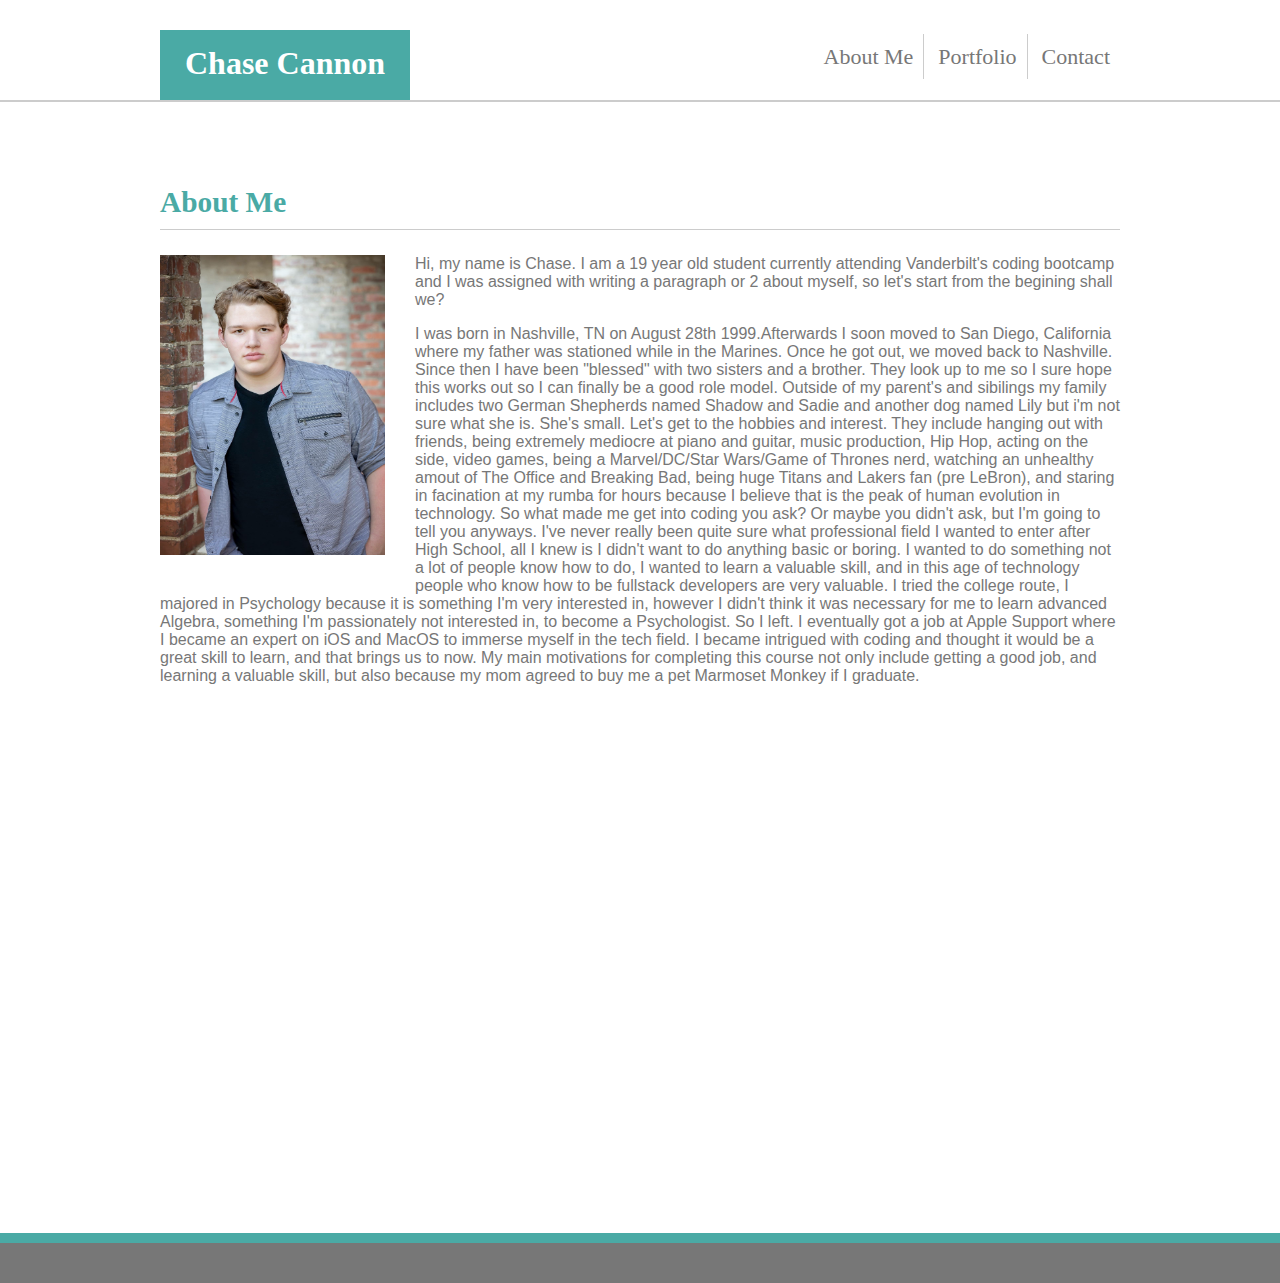
==== index.html @ b1e7f11b "first commit" ====
<html lang="en">
<head>
    <link rel="stylesheet" href="Assets/css/style.css">
    <meta charset="UTF-8">
    <title>Document</title>
</head>
<body>
    <header>
        <div class="headbox">
            <div class="header" id="myHeader">
          <h1>Chase Cannon</h1>
            </div>
          <nav>
            <li class="steve madden"><a href="index.html">About Me</a></li>
            <li class="steve madden"><a href="portfolio.html">Portfolio</a></li>
            <li class="steve"><a href="contact.html">Contact</a></li>
          </nav>
        </div>
     </header>
        <section>
  <h2>About Me</h2>
  <img class="profile" src="Assets/images/IMG_1372_copy.jpg" alt="profile photo" height="300"
  width="225">

  <p>Hi, my name is Chase. I am a 19 year old student currently attending Vanderbilt's
      coding bootcamp and I was assigned with writing a paragraph or 2 about myself,
      so let's start from the begining shall we?

  </p>
  <p>I was born in Nashville, TN on August 28th 1999.Afterwards I soon moved to San Diego, California
      where my father was stationed while in the Marines.
      Once he got out, we moved back to Nashville. Since then 
      I have been "blessed" with two sisters and a brother. They
      look up to me so I sure hope this works out so I can finally
      be a good role model. Outside of my parent's and sibilings 
      my family includes two German Shepherds named Shadow and Sadie
      and another dog named Lily but i'm not sure what she is. She's small. 
      Let's get to the hobbies and interest. They include hanging out 
      with friends, being extremely mediocre at piano and guitar, music
      production, Hip Hop, acting on the side, video games, being a Marvel/DC/Star Wars/Game of Thrones
     nerd, watching an unhealthy amout of The Office and Breaking Bad,
     being huge Titans and Lakers fan (pre LeBron), and staring in 
     facination at my rumba for hours because I believe that is 
     the peak of human evolution in technology. So what made me get into
     coding you ask? Or maybe you didn't ask, but I'm going to tell you anyways.
     I've never really been quite sure what professional field I wanted
     to enter after High School, all I knew is I didn't want to do anything
     basic or boring. I wanted to do something not a lot of people know
     how to do, I wanted to learn a valuable skill, and in this age of
     technology people who know how to be fullstack developers are very
     valuable. I tried the college route, I majored in Psychology because
     it is something I'm very interested in, however I didn't think it
     was necessary for me to learn advanced Algebra, something I'm passionately
     not interested in, to become a Psychologist. So I left. I eventually got a job at Apple Support
     where I became an expert on iOS and MacOS to immerse myself in the tech
     field. I became intrigued with coding and thought it would be a great
     skill to learn, and that brings us to now. My main motivations for completing
     this course not only include getting a good job, and learning a valuable
     skill, but also because my mom agreed to buy me a pet Marmoset Monkey
     if I graduate.
  </p>
</section>
<footer>
</footer>

  </body>

</html>
---- Assets/css/style.css ----
h1 {
  position: relative;
  left: 0;
  bottom: 0;
  top: 30px;
  text-align: center;
  width: 250px;
  background-color: #4aaaa5;
  color: #ffffff;
  height: 55px;
  padding-top: 15px;
  font-family: 'Georgia', Times, Times New Roman, serif;
}

header {
  background-color: #ffffff;
  width: 100%;
  height: 100px;
  border-bottom: 2px solid #cccccc;
  position: relative;
}

.headbox {
  position: relative;
  margin-left: auto;
  margin-right: auto;
  height: 100%;
  width: 960px;
}

h2 {
    background-color: white;
    font-family: 'Times New Roman', Times, serif;
    color: #4aaaa5;
    border-bottom: 1px solid #cccccc;
    font-size: 22pt;
    padding-bottom: 10px;
    
}
h3 {
  font-family: 'Arial', 'Helvetica Neue', Helvetica, sans-serif;
  color: #777777
}
h4 {
  font-family: 'Arial', 'Helvetica Neue', Helvetica, sans-serif;
  color: #777777
}
body {
  position: relative;
  min-height: 142.5vh;
  margin: 0;
  padding: 0;
  background-color: #eeeeee;
  background: url("https://www.toptal.com/designers/subtlepatterns/patterns/textured_paper.png")
  
}

p {
  font-family: 'Arial', 'Helvetica Neue', Helvetica, sans-serif;
  color: #777777;
}

section {
  margin-left: auto;
  margin-right: auto;
  width:960px;
  background-color: #ffffff;
  padding: 30px;
  margin-top: 30px;
 
}
nav {
  position: absolute;
  right: 0;
  bottom: 30px;
}
.steve {
  display: inline;
  font-size: 22;
  padding: 10px;
}
a {
  text-decoration: none;
  color: #777777
}
.madden {
  border-right: 1px solid #cccccc;
  padding: 10px;
}
.profile {
  float: left;
  margin-right: 30px;
  margin-bottom: 30px;
}

footer {
  position: absolute;
  bottom: 0;
  width: 100%;
  height: 40px;
  border-top: 10px solid #4aaaa5;
  margin-top: 30px;
  background-color: #777777

}
.submit {
  margin-top: 10px;
  background-color: #4aaaa5;
  color: #ffffff
}
.cont {
  width: 500px;
  height: 25px;
}
.message {
  width: 500px
}
.images {
  position: relative;
  display: inline-block;
  margin-right: 30px;
  margin-bottom: 30px;
}

.else {
  position: absolute;
  display: inline-block;
  bottom: 30px;
  width: 240px;
  padding: 20px;
  font-size: 20pt;
  color: #ffffff;
  text-align: center;
  background-color: #4aaaa5;
}
@media(max-width: 980px) {

}
@media(max-width:768px){
}
@media(max-width:640px){

}
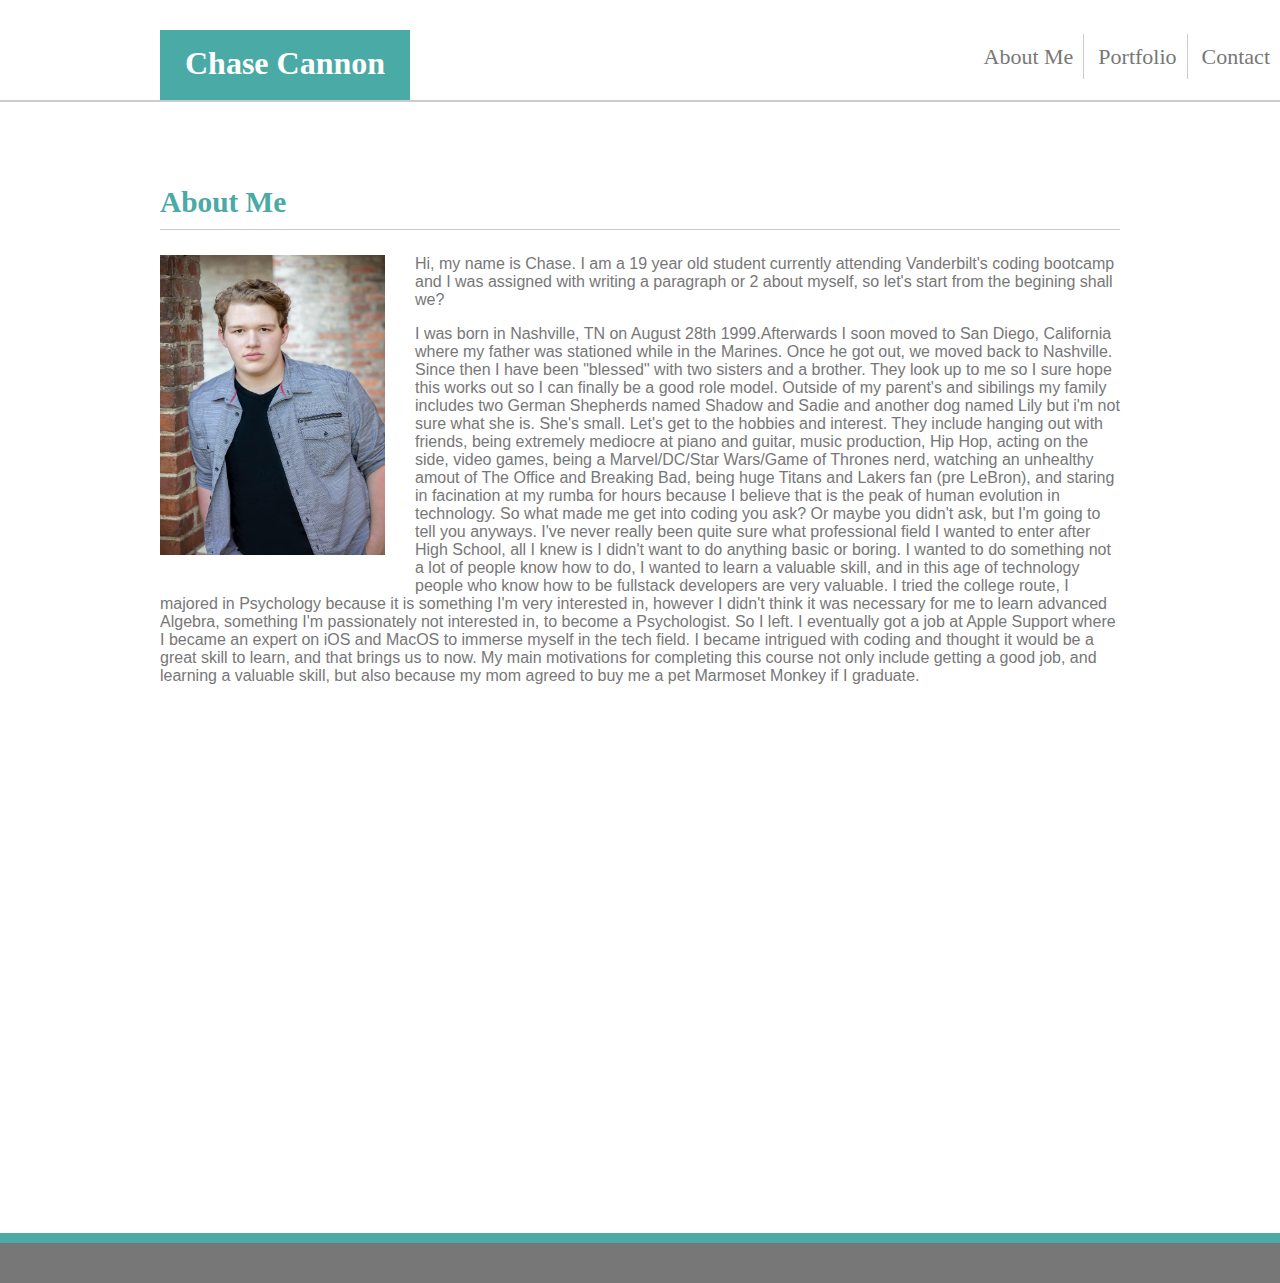
==== commit a26d224b: "new commit" ====
--- a/index.html
+++ b/index.html
@@ -1,13 +1,13 @@
 <html lang="en">
 <head>
     <link rel="stylesheet" href="Assets/css/style.css">
+    <meta name= "viewport" content="width=device-width, initial-scale=1">
     <meta charset="UTF-8">
     <title>Document</title>
 </head>
 <body>
     <header>
         <div class="headbox">
-            <div class="header" id="myHeader">
           <h1>Chase Cannon</h1>
             </div>
           <nav>
@@ -62,6 +62,20 @@
 </section>
 <footer>
 </footer>
+    <script>
+      window.onscroll = function() {myFunction()};
+
+var header = document.getElementsByClassName("headbox");
+var sticky = headbox.offsetTop;
+
+function myFunction() {
+  if (window.pageYOffset > sticky) {
+    headbox.classList.add("sticky");
+  } else {
+    headbox.classList.remove("sticky");
+  }
+}
+    </script>
 
   </body>
 
--- a/Assets/css/style.css
+++ b/Assets/css/style.css
@@ -111,6 +111,7 @@
 .cont {
   width: 500px;
   height: 25px;
+  padding: 16px;
 }
 .message {
   width: 500px
@@ -133,11 +134,86 @@
   text-align: center;
   background-color: #4aaaa5;
 }
-@media(max-width: 980px) {
-
+.sticky {
+  position: fixed;
+  top: 0;
+  width: 100%;
+}
+.sticky + .cont {
+  padding-top: 102px;
+}
+@media(max-width:640px){
+  .cont {
+    width: 50%;
+  }
+  .header {
+    width: 50%;
+  }
+  .headbox{
+    width: 50%;
+  }
+  .body {
+    width: 50%;
+  }
+  .section {
+    width: 50%;
+  }
+  .body {
+    width: 50%;
+
+  }
+  .p {
+    width: 50%;
+  }
+  
 }
 @media(max-width:768px){
-}
-@media(max-width:640px){
-
-}+  .cont {
+    width: 75%;
+  }
+  .header {
+    width: 75%
+  }
+  .headbox{
+    width: 75%
+  }
+  .body {
+    width: 75%;
+  }
+  .section {
+    width: 75%;
+  }
+  .body {
+    width: 75%;
+
+  }
+  .p {
+    width: 75%;
+  }
+  
+
+}
+
+@media screen and (max-width: 980px) {
+  .cont {
+    width: 100%;
+  }
+  .header {
+    width: 100%;
+  }
+  .headbox{
+    width: 100%
+  }
+  .body {
+    width: 100%;
+  }
+  .section {
+    width: 100%;
+  }
+  .body {
+    width: 100%;
+
+  }
+  .p {
+    width: 100%;
+  }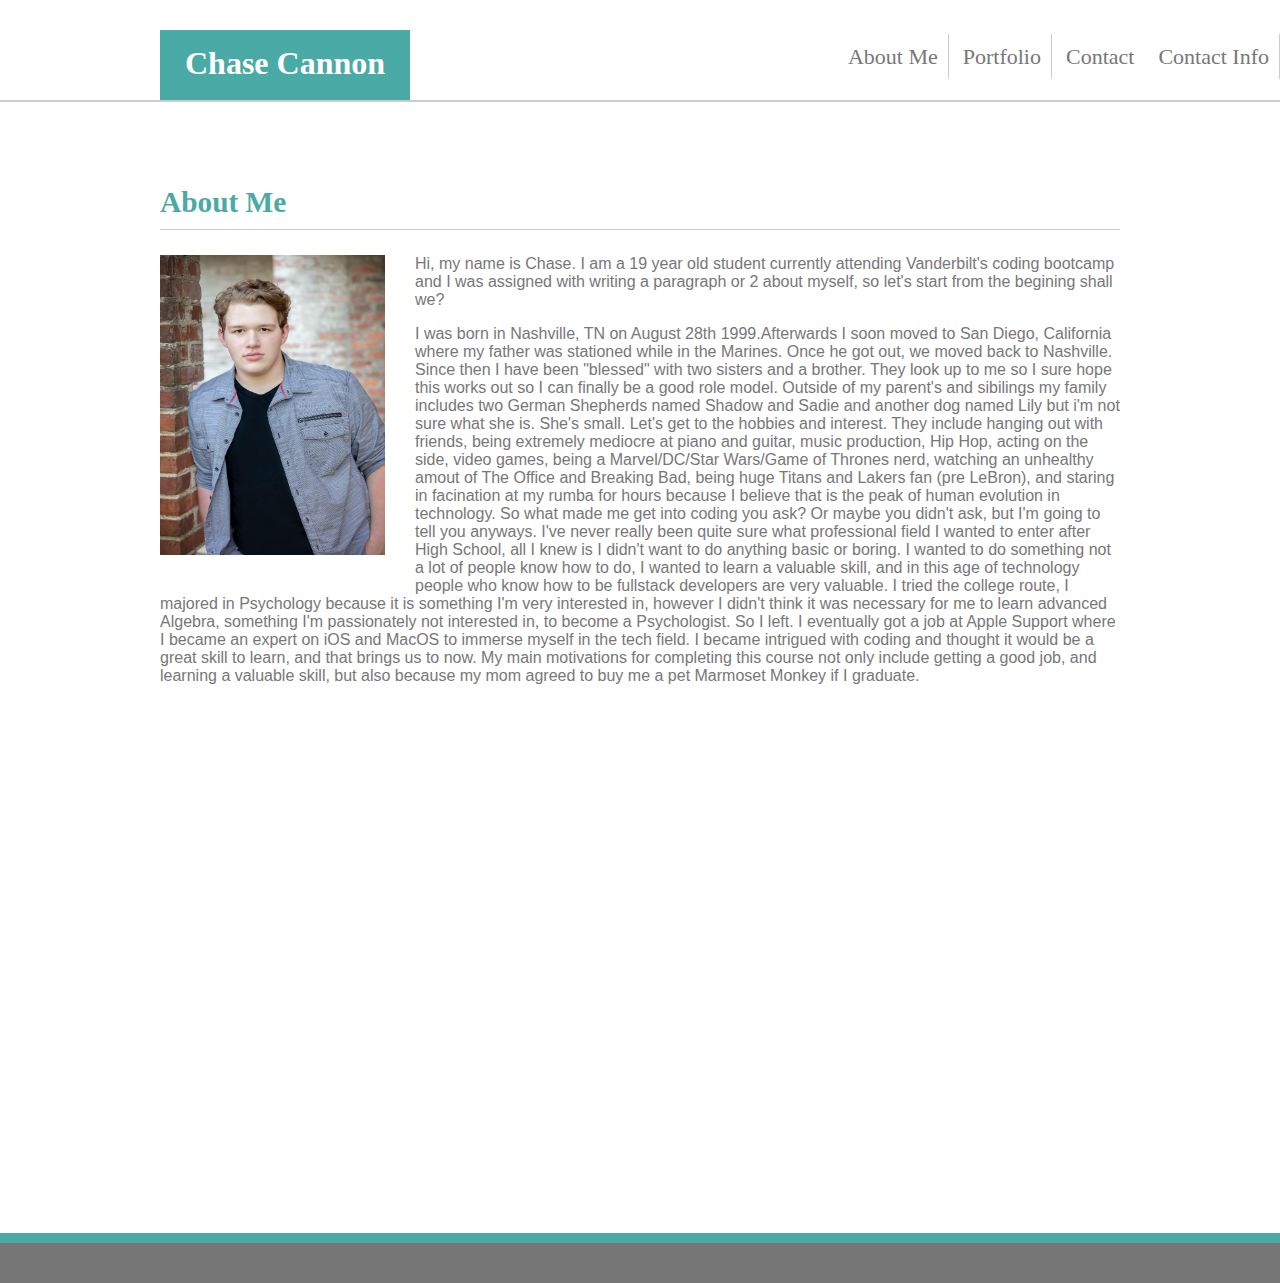
==== commit 1d7127b4: "linking Bamazon" ====
--- a/index.html
+++ b/index.html
@@ -14,6 +14,7 @@
             <li class="steve madden"><a href="index.html">About Me</a></li>
             <li class="steve madden"><a href="portfolio.html">Portfolio</a></li>
             <li class="steve"><a href="contact.html">Contact</a></li>
+            <li class="steve madden"><a href="contactinfo.html">Contact Info</a></li>
           </nav>
         </div>
      </header>
--- a/Assets/css/style.css
+++ b/Assets/css/style.css
@@ -51,7 +51,7 @@
   margin: 0;
   padding: 0;
   background-color: #eeeeee;
-  background: url("https://www.toptal.com/designers/subtlepatterns/patterns/textured_paper.png")
+  background: url("https://www.toptal.com/designers/subtlepatterns/patterns/textured_paper.png");
   
 }
 
@@ -213,7 +213,4 @@
   .body {
     width: 100%;
 
-  }
-  .p {
-    width: 100%;
   }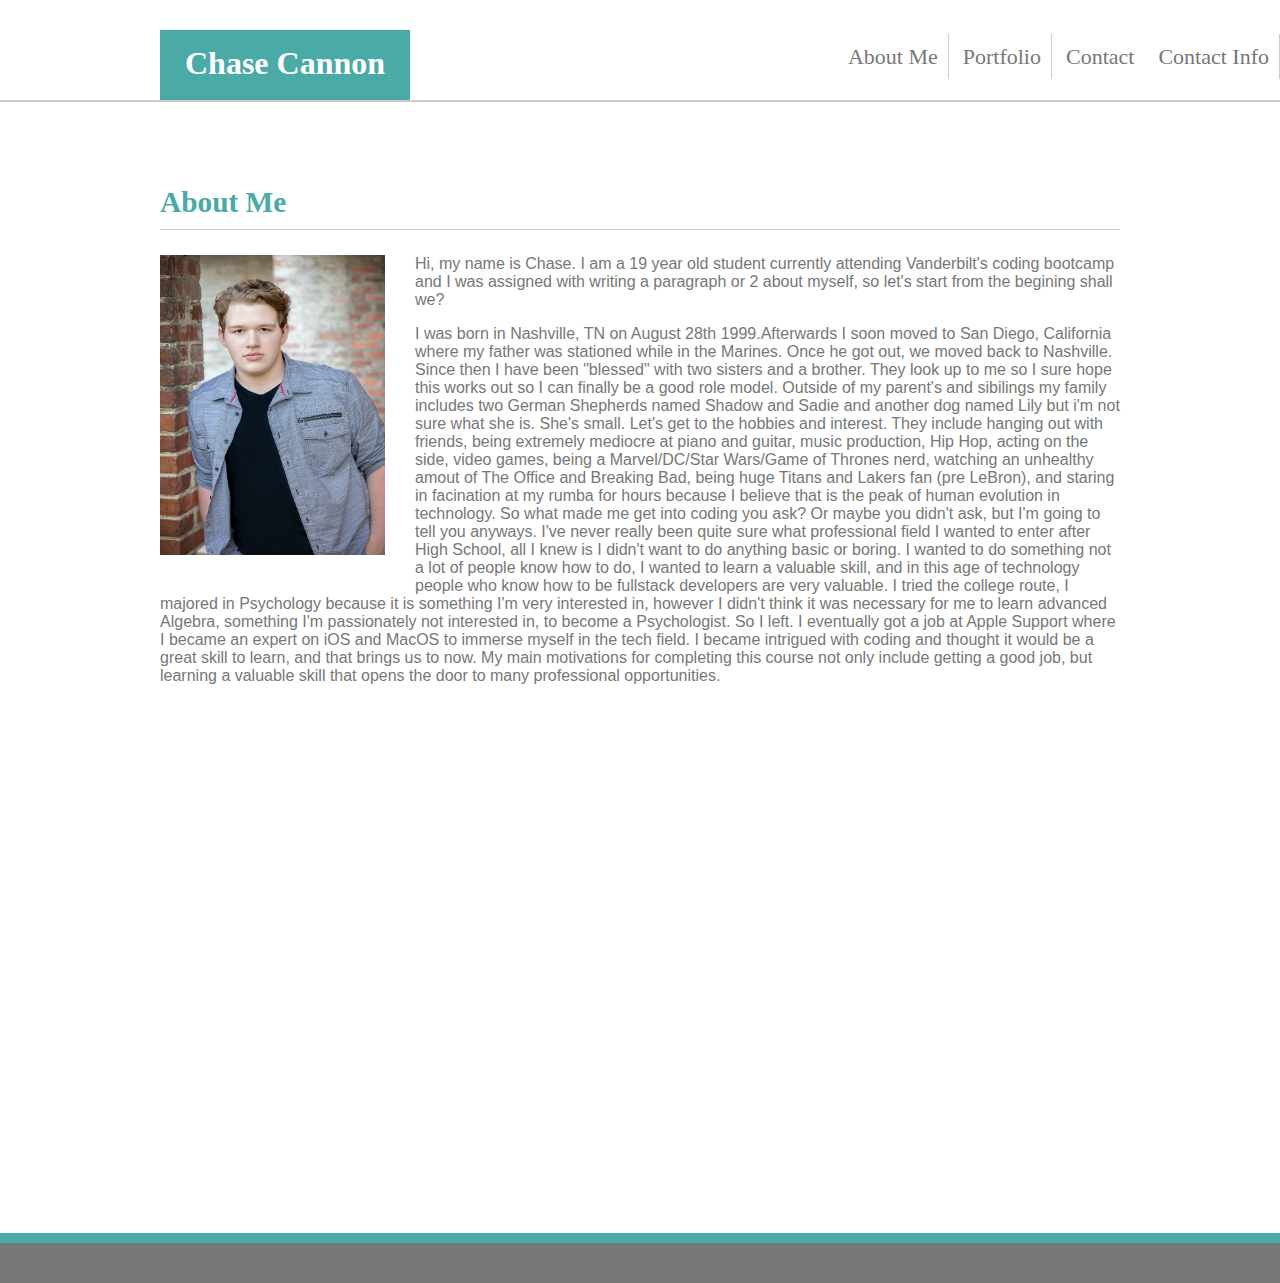
==== commit adda4504: "edited about me" ====
--- a/index.html
+++ b/index.html
@@ -56,9 +56,8 @@
      where I became an expert on iOS and MacOS to immerse myself in the tech
      field. I became intrigued with coding and thought it would be a great
      skill to learn, and that brings us to now. My main motivations for completing
-     this course not only include getting a good job, and learning a valuable
-     skill, but also because my mom agreed to buy me a pet Marmoset Monkey
-     if I graduate.
+     this course not only include getting a good job, but learning a valuable
+     skill that opens the door to many professional opportunities.
   </p>
 </section>
 <footer>
